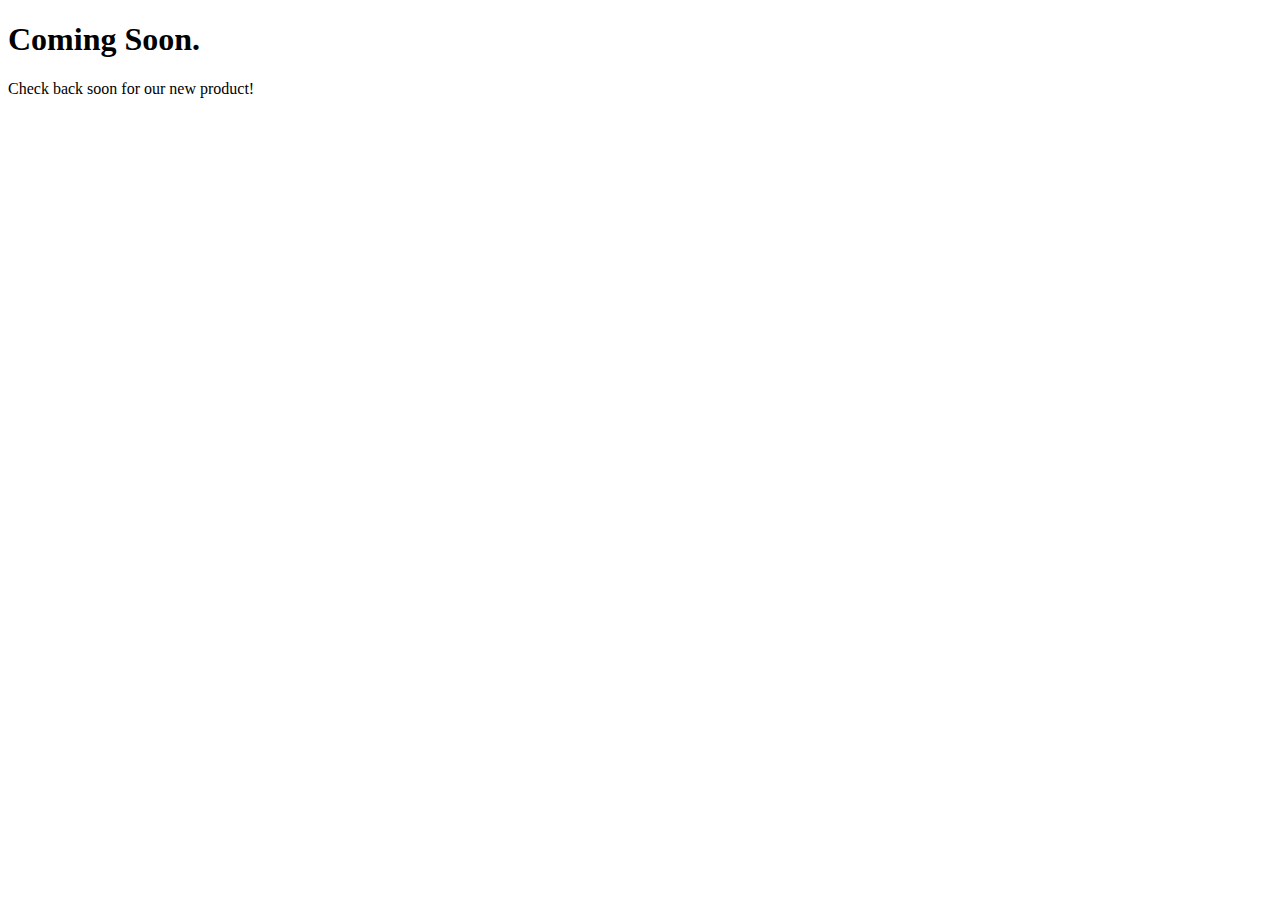
==== comingsoon.html @ 42cd76be "Big One" ====
<!DOCTYPE html>
<html lang="en">
<head>
  <meta charset="UTF-8">
  <title>Coming Soon</title>
  <!-- Link to comingsoon.css -->
  <link rel="stylesheet" href="comingsoon.css">
  <!-- Include Font Awesome for icons -->
  <link
    rel="stylesheet"
    href="https://cdnjs.cloudflare.com/ajax/libs/font-awesome/6.5.0/css/all.min.css"
    integrity="sha512-yJ6fYdwK9xvQZ+z9NVJvE8lV3eIvYbXG+XxgXk+p8lVX6F1P4b6w2e2wK+9m2K0J6e5N6kNn0YJ5X4e6+I6Vg=="
    crossorigin="anonymous"
    referrerpolicy="no-referrer"
  />
</head>
<body>
  <header class="wrapper">
    <h1>Coming Soon<span class="dot">.</span></h1>
    <p>Check back soon for our new product!</p>
   
  </header>
</body>
</html>
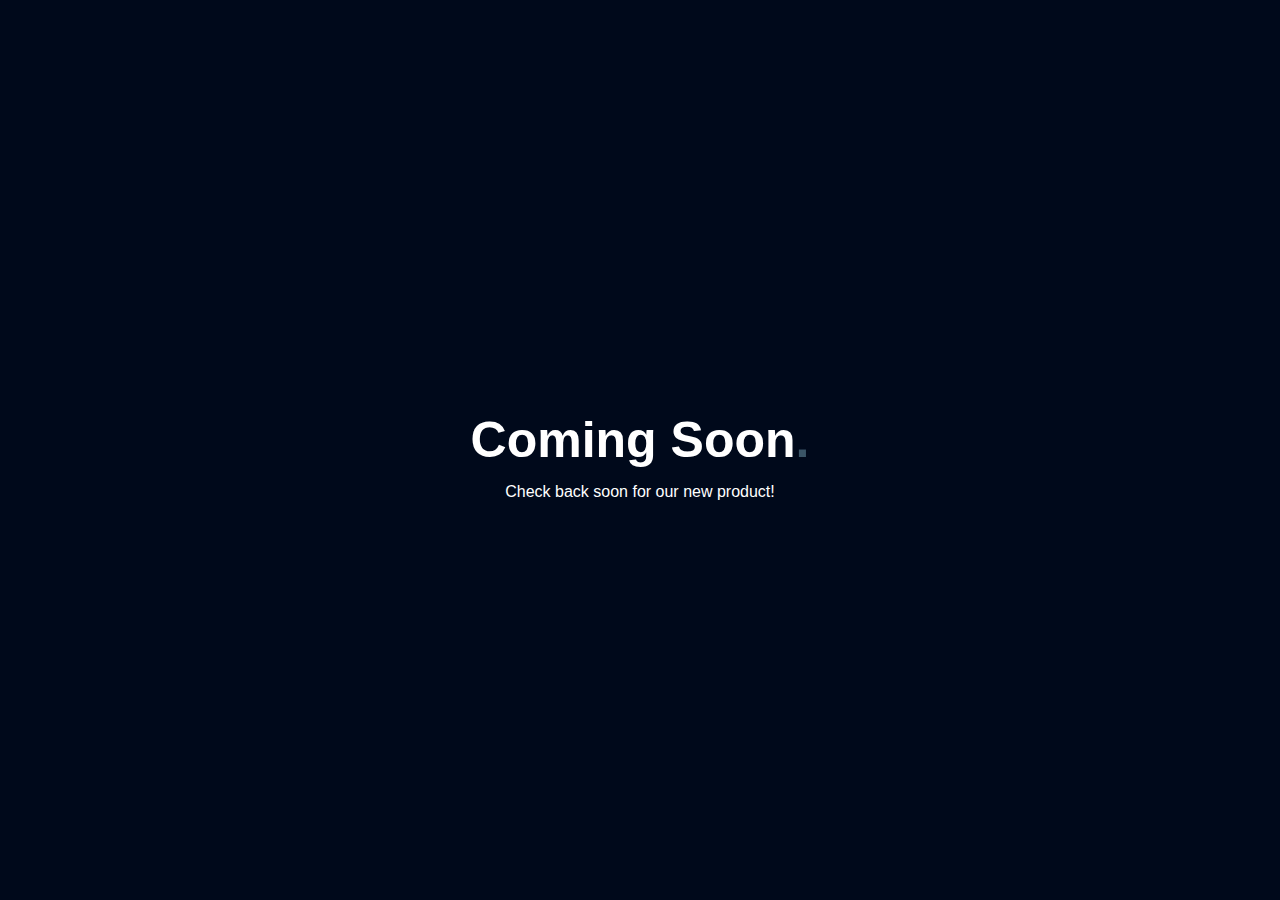
==== commit 32601ee7: "re-organize file hierarchy" ====
--- a/comingsoon.html
+++ b/comingsoon.html
@@ -4,7 +4,7 @@
   <meta charset="UTF-8">
   <title>Coming Soon</title>
   <!-- Link to comingsoon.css -->
-  <link rel="stylesheet" href="comingsoon.css">
+  <link rel="stylesheet" href="css/comingsoon.css">
   <!-- Include Font Awesome for icons -->
   <link
     rel="stylesheet"
--- a/css/comingsoon.css
+++ b/css/comingsoon.css
@@ -0,0 +1,77 @@
+body {
+    background: #00091B;
+    color: #fff;
+  }
+  
+  
+  @keyframes fadeIn {
+    from {top: 20%; opacity: 0;}
+    to {top: 100; opacity: 1;}
+    
+  }
+  
+  @-webkit-keyframes fadeIn {
+    from {top: 20%; opacity: 0;}
+    to {top: 100; opacity: 1;}
+    
+  }
+  
+  .wrapper {
+    position: absolute;
+    left: 50%;
+    top: 50%;
+    transform: translate(-50%, -50%);
+    -webkit-transform: translate(-50%, -50%);
+    animation: fadeIn 1000ms ease;
+    -webkit-animation: fadeIn 1000ms ease;
+    
+  }
+  
+  h1 {
+    font-size: 50px;
+    font-family: 'Poppins', sans-serif;
+    margin-bottom: 0;
+    line-height: 1;
+    font-weight: 700;
+  }
+  
+  .dot {
+    color: #3a5567;
+  }
+  
+  p {
+    text-align: center;
+    margin: 18px;
+    font-family: 'Muli', sans-serif;
+    font-weight: normal;
+    
+  }
+  
+  .icons {
+    text-align: center;
+    
+  }
+  
+  .icons i {
+    color: #4A9BB2;
+    background: #fff;
+    height: 15px;
+    width: 15px;
+    padding: 13px;
+    margin: 0 10px;
+    border-radius: 50px;
+    border: 2px solid #fff;
+    transition: all 200ms ease;
+    text-decoration: none;
+    position: relative;
+  }
+  
+  .icons i:hover, .icons i:active {
+    color: #fff;
+    background: none;
+    cursor: pointer !important;
+    transform: scale(1.2);
+    -webkit-transform: scale(1.2);
+    text-decoration: none;
+    
+  }